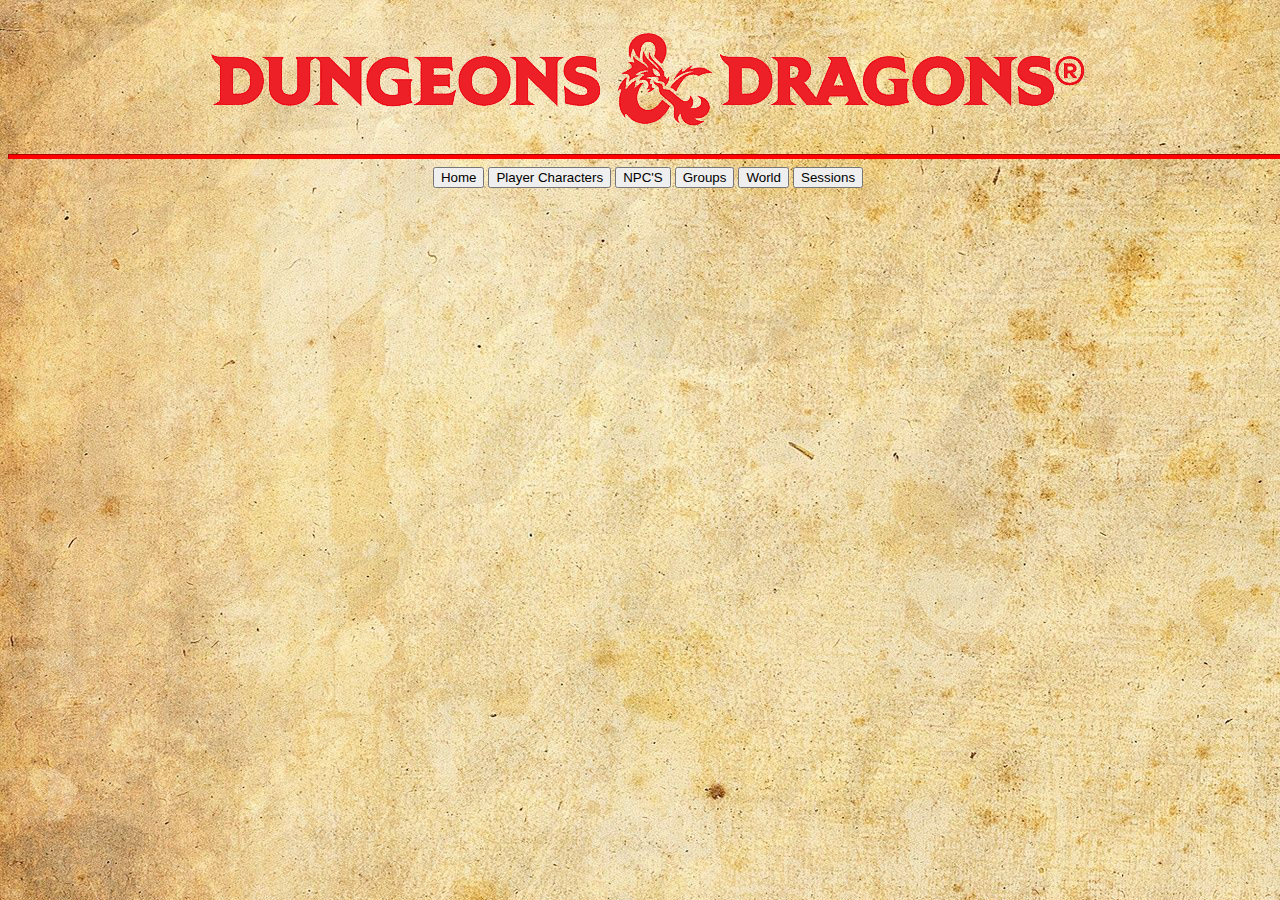
==== Pages/Groups.html @ f996f383 "Added all new pages and links to pages" ====
<!DOCTYPE html>
<html>
    <head>
        <meta charset="UTF-8">
        <meta name="viewport" content="width=device-width, intial-scale=1.0">
        <link rel="stylesheet" href="../stylesheets/stlye.css">
    </head>
    <body>
        <header>
            <section class ="MainPageDesc">
                <img src="../Images/dndlogo.png" alt="DND Logo" class="TopPageLogo">
                <hr class ="TitleHR"> 
                    <section class="NavBar">
                        <a href="../index.html"><button>Home</button></a>
                        <a href="../Pages/PlayerCharacters.html"><button>Player Characters</button></a>
                        <a href="../Pages/NPCs.html"><button>NPC'S</button></a>
                        <a href="../Pages/Groups.html"><button>Groups</button></a>
                        <a href="../Pages/World.html"><button>World</button></a>
                        <a href="../Pages/Sessions.html"><button>Sessions</button></a>
                    </section>
        </header>
        <main>

        </main>
        <footer>

        </footer>
    </body>
    <footer>

    </footer>
</html>
---- stylesheets/stlye.css ----
/*styling for the dnd logo at the top of the page*/
.TopPageLogo
{
    display: block;
    margin-left: auto;
    margin-right: auto;
    max-width: 99%;
    
}
/*styling for the heading bar below the logo*/
.TitleHR
{
    height: 3px;
    background-color: red;
    border-color: red;
}
.TitleName, .MainPageDesc, .mainstyle h2
{
    text-align: center;
    
}
.MainPageDesc p
{
    font-size: 20px;
}
.TitleName h1, .TitleName h2
{
    display: inline-block;
}
.TitleName h3
{
    margin-top: -20px;
}

.NavBar
{
    text-align: center;
}

body
{
    background-image: url(../Images/Scrollbackground.jpg);
    width: 100%;
    height: 100%;
    font-family:cursive
}

.mainstyle img
{
    width: 400px;
    height: 500px;
}

.charinfoContainer, .formstyle
{
    display: flex;
    align-items: center;
    justify-content: center;
}

.charinfoImage
{
    flex-basis: 40%;
}

.charinfoText
{
    font-size: 20px;
    padding-left: 20px;
   
}

.formstyle form
{
    text-align: center;
}
footer
{
    text-align: center;
}
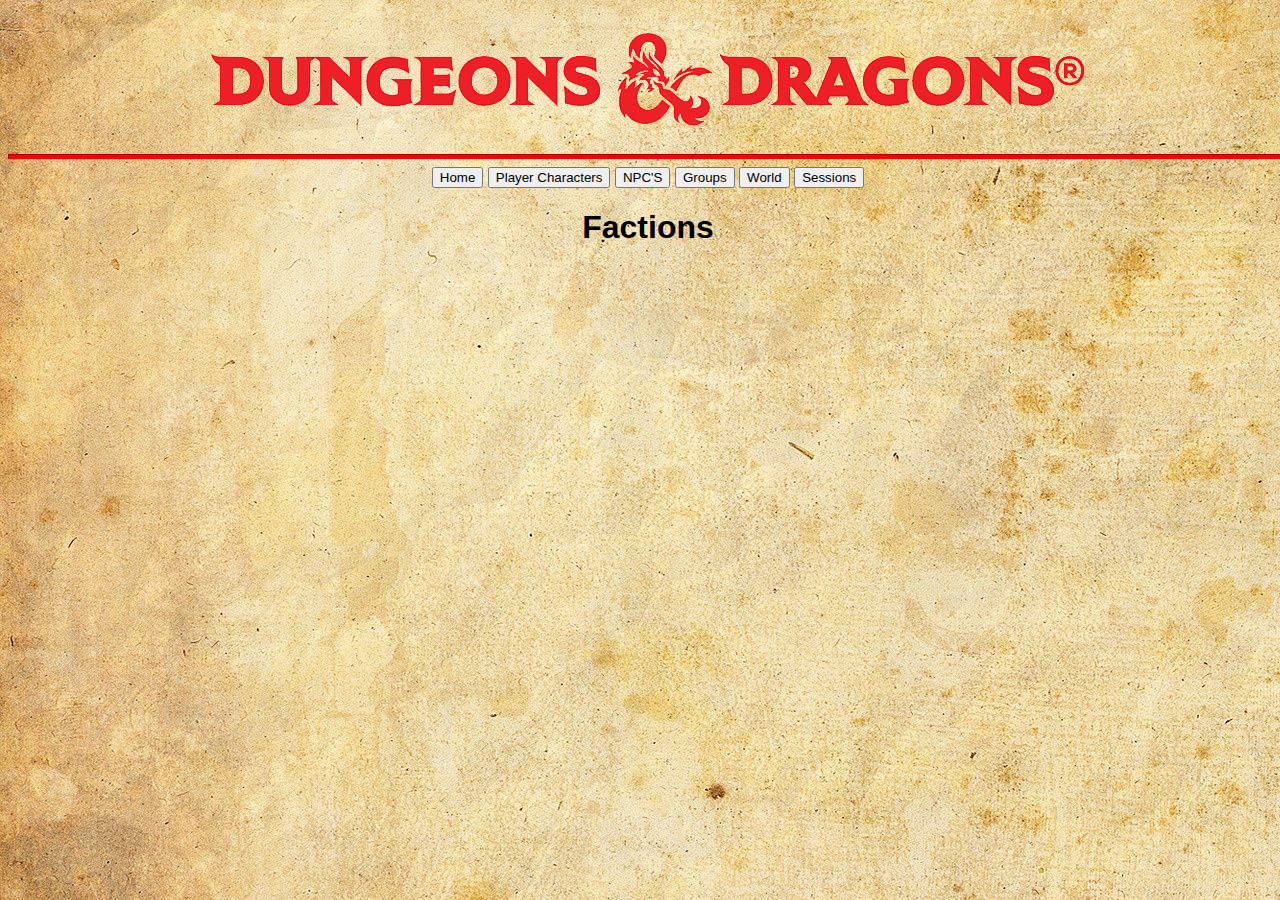
==== commit 052e65fd: "Added Images, more npc and better structure" ====
--- a/Pages/Groups.html
+++ b/Pages/Groups.html
@@ -7,7 +7,7 @@
     </head>
     <body>
         <header>
-            <section class ="MainPageDesc">
+        <section class ="MainPageDesc">
                 <img src="../Images/dndlogo.png" alt="DND Logo" class="TopPageLogo">
                 <hr class ="TitleHR"> 
                     <section class="NavBar">
@@ -18,6 +18,8 @@
                         <a href="../Pages/World.html"><button>World</button></a>
                         <a href="../Pages/Sessions.html"><button>Sessions</button></a>
                     </section>
+                    <h1>Factions</h1>
+        </section>
         </header>
         <main>
 
--- a/stylesheets/stlye.css
+++ b/stylesheets/stlye.css
@@ -4,17 +4,18 @@
     display: block;
     margin-left: auto;
     margin-right: auto;
-    max-width: 99%;
+    max-width: 100%;
     
 }
 /*styling for the heading bar below the logo*/
 .TitleHR
 {
     height: 3px;
+    width: 100%;
     background-color: red;
     border-color: red;
 }
-.TitleName, .MainPageDesc, .mainstyle h2
+.TitleName, .MainPageDesc, .mainpagedetails h2, .worldpagedetails h2
 {
     text-align: center;
     
@@ -42,39 +43,41 @@
     background-image: url(../Images/Scrollbackground.jpg);
     width: 100%;
     height: 100%;
-    font-family:cursive
+    font-family:Arial, Helvetica, sans-serif;
 }
 
-.mainstyle img
+.mainpagedetails p .worldpagedetails p
 {
+    font-size: 20px;
+    text-align: left;
+}
+.mainpagedetails img
+{
+    display: block;
+    margin: auto;
     width: 400px;
     height: 500px;
+    border: 5px solid black;
 }
 
-.charinfoContainer, .formstyle
+.formstyle
 {
     display: flex;
     align-items: center;
     justify-content: center;
+    text-align: center;
 }
 
-.charinfoImage
-{
-    flex-basis: 40%;
-}
-
-.charinfoText
-{
-    font-size: 20px;
-    padding-left: 20px;
-   
-}
-
-.formstyle form
-{
-    text-align: center;
-}
 footer
 {
     text-align: center;
 }
+
+.worldpagedetails img
+{
+    width: 70%;
+    height: 10%;
+    display: block;
+    margin:auto;
+    border: 5px solid black;
+}